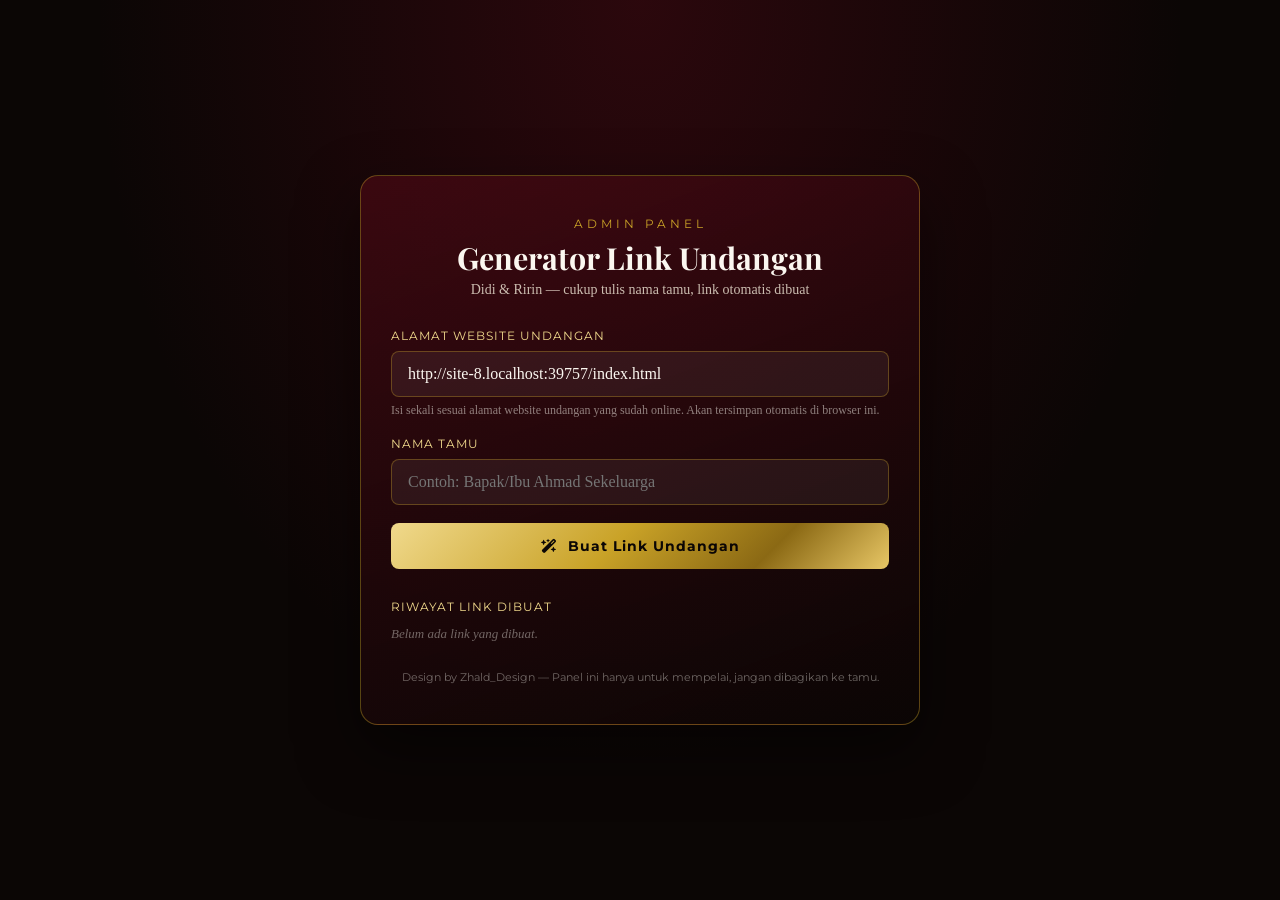
==== generator.html @ 6a972a29 "Add files via upload" ====
<!DOCTYPE html>
<html lang="id">
<head>
<meta charset="UTF-8">
<meta name="viewport" content="width=device-width, initial-scale=1.0">
<title>Generator Link Undangan — Didi &amp; Ririn</title>

<link rel="preconnect" href="https://fonts.googleapis.com">
<link rel="preconnect" href="https://fonts.gstatic.com" crossorigin>
<link href="https://fonts.googleapis.com/css2?family=Playfair+Display:wght@600;700&family=Montserrat:wght@400;500;600&display=swap" rel="stylesheet">
<link rel="stylesheet" href="https://cdnjs.cloudflare.com/ajax/libs/font-awesome/6.5.1/css/all.min.css">
<link rel="stylesheet" href="style.css">

<style>
  /* Halaman generator memakai tema sama tapi layout sendiri (tidak perlu cover/curtain) */
  body{overflow-x:hidden;}
  #snowCanvas{z-index:0;}
  .gen-wrap{
    position:relative;z-index:1;
    min-height:100vh;
    display:flex;align-items:center;justify-content:center;
    padding:40px 18px;
    background:
      radial-gradient(ellipse at top, rgba(92,10,24,.4), transparent 60%),
      var(--black);
  }
  .gen-card{
    width:100%;max-width:560px;
    background:linear-gradient(160deg, rgba(92,10,24,.5), rgba(11,6,5,.9));
    border:1px solid rgba(201,162,39,.4);
    border-radius:18px;
    padding:40px 30px;
    box-shadow:0 25px 60px rgba(0,0,0,.5);
  }
  .gen-eyebrow{text-align:center;font-family:var(--font-ui);letter-spacing:4px;font-size:12px;color:var(--gold);text-transform:uppercase;}
  .gen-title{text-align:center;font-family:var(--font-display);font-size:1.9rem;color:var(--white);margin:6px 0 4px;}
  .gen-sub{text-align:center;color:var(--white-soft);font-size:14px;opacity:.8;margin-bottom:30px;}

  .gen-field{margin-bottom:18px;}
  .gen-field label{display:block;font-family:var(--font-ui);font-size:12px;letter-spacing:1px;color:var(--gold-light);text-transform:uppercase;margin-bottom:8px;}
  .gen-field input{
    width:100%;padding:13px 16px;border-radius:8px;
    background:rgba(251,247,240,.06);
    border:1px solid rgba(201,162,39,.35);
    color:var(--white);font-family:var(--font-body);font-size:16px;
  }
  .gen-field small{display:block;margin-top:6px;color:rgba(251,247,240,.5);font-size:12px;}

  .gen-btn{
    width:100%;padding:14px;border-radius:8px;
    background:var(--gold-grad);color:var(--black);
    font-family:var(--font-ui);font-weight:700;font-size:14px;letter-spacing:1px;
    display:flex;align-items:center;justify-content:center;gap:10px;
    margin-top:6px;
    transition:transform .3s ease;
  }
  .gen-btn:hover{transform:translateY(-2px);}

  .result-box{
    margin-top:26px;padding:20px;border-radius:12px;
    background:rgba(11,6,5,.6);
    border:1px solid rgba(201,162,39,.3);
    display:none;
  }
  .result-box.show{display:block;animation:fadeInUp .5s ease both;}
  .result-box p{font-size:12px;color:var(--gold-light);text-transform:uppercase;letter-spacing:1px;font-family:var(--font-ui);margin-bottom:8px;}
  .result-link{
    word-break:break-all;background:rgba(251,247,240,.06);
    padding:12px 14px;border-radius:8px;color:var(--white);
    font-size:14px;font-family:var(--font-ui);margin-bottom:16px;
    border:1px dashed rgba(201,162,39,.4);
  }
  .result-actions{display:flex;flex-wrap:wrap;gap:10px;}
  .action-btn{
    flex:1 1 100px;
    display:flex;align-items:center;justify-content:center;gap:8px;
    padding:11px;border-radius:8px;
    font-family:var(--font-ui);font-size:13px;font-weight:600;
    transition:transform .3s ease, filter .3s ease;
  }
  .action-btn:hover{transform:translateY(-2px);filter:brightness(1.1);}
  .action-btn.wa{background:#25d366;color:#fff;}
  .action-btn.ig{background:linear-gradient(45deg,#f9ce34,#ee2a7b,#6228d7);color:#fff;}
  .action-btn.copy{background:var(--gold-grad);color:var(--black);}

  .history{margin-top:30px;}
  .history p.hist-title{font-family:var(--font-ui);font-size:12px;letter-spacing:1px;color:var(--gold-light);text-transform:uppercase;margin-bottom:12px;}
  .hist-item{
    display:flex;justify-content:space-between;align-items:center;gap:10px;
    background:rgba(251,247,240,.04);
    border:1px solid rgba(201,162,39,.2);
    border-radius:8px;padding:10px 14px;margin-bottom:8px;
    font-size:13px;
  }
  .hist-item span{color:var(--white-soft);overflow:hidden;text-overflow:ellipsis;white-space:nowrap;}
  .hist-item button{color:var(--gold-light);font-size:15px;padding:4px;}
  .empty-hist{color:rgba(251,247,240,.4);font-size:13px;font-style:italic;}

  .gen-footer{text-align:center;margin-top:28px;font-size:11px;color:rgba(251,247,240,.4);font-family:var(--font-ui);}
</style>
</head>
<body>

<canvas id="snowCanvas"></canvas>

<div class="gen-wrap">
  <div class="gen-card">
    <p class="gen-eyebrow">Admin Panel</p>
    <h1 class="gen-title">Generator Link Undangan</h1>
    <p class="gen-sub">Didi &amp; Ririn — cukup tulis nama tamu, link otomatis dibuat</p>

    <div class="gen-field">
      <label for="baseUrl">Alamat Website Undangan</label>
      <input type="text" id="baseUrl" placeholder="https://domainanda.com/index.html">
      <small>Isi sekali sesuai alamat website undangan yang sudah online. Akan tersimpan otomatis di browser ini.</small>
    </div>

    <div class="gen-field">
      <label for="guestNameInput">Nama Tamu</label>
      <input type="text" id="guestNameInput" placeholder="Contoh: Bapak/Ibu Ahmad Sekeluarga" autocomplete="off">
    </div>

    <button class="gen-btn" id="generateBtn">
      <i class="fa-solid fa-wand-magic-sparkles"></i> Buat Link Undangan
    </button>

    <div class="result-box" id="resultBox">
      <p>Link Undangan Untuk Tamu</p>
      <div class="result-link" id="resultLink"></div>
      <div class="result-actions">
        <a href="#" target="_blank" class="action-btn wa" id="shareWA"><i class="fa-brands fa-whatsapp"></i> WhatsApp</a>
        <a href="#" target="_blank" class="action-btn ig" id="shareIG"><i class="fa-brands fa-instagram"></i> Instagram</a>
        <button class="action-btn copy" id="copyLink"><i class="fa-regular fa-copy"></i> Salin Link</button>
      </div>
    </div>

    <div class="history">
      <p class="hist-title">Riwayat Link Dibuat</p>
      <div id="historyList"><p class="empty-hist">Belum ada link yang dibuat.</p></div>
    </div>

    <p class="gen-footer">Design by Zhald_Design — Panel ini hanya untuk mempelai, jangan dibagikan ke tamu.</p>
  </div>
</div>

<script>
/* =========================================================
   GENERATOR LINK UNDANGAN OTOMATIS
   Design by Zhald_Design
   ========================================================= */

const baseUrlInput   = document.getElementById('baseUrl');
const guestInput     = document.getElementById('guestNameInput');
const generateBtn    = document.getElementById('generateBtn');
const resultBox      = document.getElementById('resultBox');
const resultLink     = document.getElementById('resultLink');
const shareWA        = document.getElementById('shareWA');
const shareIG        = document.getElementById('shareIG');
const copyLink       = document.getElementById('copyLink');
const historyList    = document.getElementById('historyList');

const STORAGE_BASEURL = 'undangan_base_url';
const STORAGE_HISTORY = 'undangan_link_history';

// Auto-isi base URL: pakai yang tersimpan, atau tebak dari lokasi file ini
function guessBaseUrl(){
  const saved = localStorage.getItem(STORAGE_BASEURL);
  if (saved) return saved;
  return window.location.href.replace('generator.html', 'index.html');
}
baseUrlInput.value = guessBaseUrl();

baseUrlInput.addEventListener('change', () => {
  localStorage.setItem(STORAGE_BASEURL, baseUrlInput.value.trim());
});

function getHistory(){
  try { return JSON.parse(localStorage.getItem(STORAGE_HISTORY)) || []; }
  catch { return []; }
}
function saveHistory(list){
  localStorage.setItem(STORAGE_HISTORY, JSON.stringify(list));
}

function renderHistory(){
  const history = getHistory();
  if (history.length === 0) {
    historyList.innerHTML = '<p class="empty-hist">Belum ada link yang dibuat.</p>';
    return;
  }
  historyList.innerHTML = history.slice().reverse().map((h, idx) => `
    <div class="hist-item">
      <span>${escapeHTML(h.name)}</span>
      <button data-link="${encodeURIComponent(h.link)}" class="hist-copy" title="Salin link"><i class="fa-regular fa-copy"></i></button>
    </div>
  `).join('');

  document.querySelectorAll('.hist-copy').forEach(btn => {
    btn.addEventListener('click', () => {
      const link = decodeURIComponent(btn.dataset.link);
      navigator.clipboard.writeText(link);
      btn.innerHTML = '<i class="fa-solid fa-check"></i>';
      setTimeout(() => btn.innerHTML = '<i class="fa-regular fa-copy"></i>', 1500);
    });
  });
}

function escapeHTML(str){
  const div = document.createElement('div');
  div.textContent = str || '';
  return div.innerHTML;
}

generateBtn.addEventListener('click', () => {
  const base = baseUrlInput.value.trim();
  const name = guestInput.value.trim();

  if (!base) { alert('Isi dulu alamat website undangan.'); return; }
  if (!name) { alert('Tulis dulu nama tamunya.'); return; }

  localStorage.setItem(STORAGE_BASEURL, base);

  const link = `${base}${base.includes('?') ? '&' : '?'}to=${encodeURIComponent(name.replace(/\s+/g, '+'))}`;

  resultLink.textContent = link;
  resultBox.classList.add('show');

  const waText = encodeURIComponent(
    `Assalamualaikum ${name},\n\nDengan penuh sukacita, kami mengundang Bapak/Ibu/Saudara/i untuk hadir di acara pernikahan kami:\n\n*Didi & Ririn*\nMinggu, 29 November 2026\n\nBerikut undangan digital kami, mohon doa restu dan kehadirannya 🤍\n${link}`
  );
  shareWA.href = `https://wa.me/?text=${waText}`;
  shareIG.href = `https://www.instagram.com/`; // IG tidak mendukung share-text via URL, link disalin otomatis di bawah

  copyLink.onclick = () => {
    navigator.clipboard.writeText(link).then(() => {
      copyLink.innerHTML = '<i class="fa-solid fa-check"></i> Tersalin!';
      setTimeout(() => copyLink.innerHTML = '<i class="fa-regular fa-copy"></i> Salin Link', 1800);
    });
  };

  shareIG.addEventListener('click', () => {
    navigator.clipboard.writeText(link);
  });

  const history = getHistory();
  history.push({ name, link, time: new Date().toISOString() });
  saveHistory(history);
  renderHistory();

  guestInput.value = '';
  guestInput.focus();
});

guestInput.addEventListener('keydown', (e) => {
  if (e.key === 'Enter') generateBtn.click();
});

renderHistory();

/* =========================================================
   SALJU (sama seperti index.html, versi ringan)
   ========================================================= */
(function snowEffect(){
  const canvas = document.getElementById('snowCanvas');
  const ctx = canvas.getContext('2d');
  let w, h, flakes = [];
  const FLAKE_COUNT = window.innerWidth < 640 ? 25 : 45;

  function resize(){
    w = canvas.width = window.innerWidth;
    h = canvas.height = window.innerHeight;
  }
  window.addEventListener('resize', resize);
  resize();

  function createFlake(){
    return {
      x: Math.random() * w,
      y: Math.random() * -h,
      r: Math.random() * 2.5 + 1.5,
      speed: Math.random() * 0.8 + 0.4,
      drift: Math.random() * 0.6 - 0.3,
      opacity: Math.random() * 0.5 + 0.4,
      angle: Math.random() * Math.PI * 2
    };
  }
  for (let i = 0; i < FLAKE_COUNT; i++) flakes.push(createFlake());

  function draw(){
    ctx.clearRect(0, 0, w, h);
    flakes.forEach(f => {
      f.y += f.speed;
      f.x += Math.sin(f.angle) * f.drift;
      f.angle += 0.01;
      if (f.y > h + 10) { f.y = -10; f.x = Math.random() * w; }
      ctx.beginPath();
      ctx.arc(f.x, f.y, f.r, 0, Math.PI * 2);
      ctx.fillStyle = `rgba(240, 217, 140, ${f.opacity})`;
      ctx.shadowColor = 'rgba(201,162,39,0.6)';
      ctx.shadowBlur = 4;
      ctx.fill();
    });
    requestAnimationFrame(draw);
  }
  draw();
})();
</script>
</body>
</html>
---- style.css ----
/* =========================================================
   THE WEDDING OF DIDI & RIRIN — PREMIUM DIGITAL INVITATION
   Design by Zhald_Design
   ========================================================= */

:root{
  --maroon-900:#3d060f;
  --maroon-800:#5c0a18;
  --maroon-700:#7a1228;
  --maroon-600:#8f1a30;
  --black:#0b0605;
  --black-soft:#150c0a;
  --white:#fbf7f0;
  --white-soft:#f3ead9;
  --gold:#c9a227;
  --gold-light:#f0d98c;
  --gold-dark:#8b6914;
  --gold-grad: linear-gradient(135deg, #f0d98c 0%, #c9a227 45%, #8b6914 75%, #e8c766 100%);

  --font-display:'Playfair Display', serif;
  --font-script:'Alex Brush', cursive;
  --font-body:'Cormorant Garamond', serif;
  --font-ui:'Montserrat', sans-serif;

  --ease: cubic-bezier(.22,.68,.15,1);
}

*{margin:0;padding:0;box-sizing:border-box;}
html{scroll-behavior:smooth;}
body{
  background:var(--black);
  color:var(--white-soft);
  font-family:var(--font-body);
  overflow-x:hidden;
  width:100%;
  position:relative;
}

img{max-width:100%;display:block;}
button{font-family:inherit;cursor:pointer;border:none;background:none;}
a{text-decoration:none;color:inherit;}

::selection{background:var(--gold);color:var(--black);}

/* scrollbar */
::-webkit-scrollbar{width:8px;}
::-webkit-scrollbar-track{background:var(--black);}
::-webkit-scrollbar-thumb{background:var(--gold-dark);border-radius:10px;}

/* =========================================================
   SNOW / GOLD PETAL CANVAS
   ========================================================= */
#snowCanvas{
  position:fixed;
  inset:0;
  width:100%;
  height:100%;
  pointer-events:none;
  z-index:9998;
}

/* =========================================================
   MUSIC TOGGLE
   ========================================================= */
.music-toggle{
  position:fixed;
  bottom:22px;
  right:22px;
  width:52px;
  height:52px;
  border-radius:50%;
  background:var(--gold-grad);
  color:var(--black);
  font-size:20px;
  display:flex;
  align-items:center;
  justify-content:center;
  z-index:9500;
  box-shadow:0 6px 20px rgba(0,0,0,.5), 0 0 0 3px rgba(201,162,39,.25);
  animation:spin 4s linear infinite;
  animation-play-state:paused;
  transition:transform .3s var(--ease);
}
.music-toggle.playing{animation-play-state:running;}
.music-toggle:active{transform:scale(.9);}
@keyframes spin{from{transform:rotate(0)}to{transform:rotate(360deg)}}

/* =========================================================
   COVER / OPENING SCREEN
   ========================================================= */
.cover{
  position:fixed;
  inset:0;
  z-index:9500;
  width:100%;
  height:100vh;
  height:100dvh;
  overflow:hidden;
  display:flex;
  align-items:flex-end;
  justify-content:center;
  transition:opacity .8s ease, visibility .8s ease;
}
.cover.hide{opacity:0;visibility:hidden;pointer-events:none;}

.cover-bg{position:absolute;inset:0;z-index:1;}
.cover-photo{
  width:100%;height:100%;object-fit:cover;object-position:center 20%;
  transform:scale(1.08);
  animation:coverZoom 18s ease-in-out infinite alternate;
}
@keyframes coverZoom{from{transform:scale(1.08)}to{transform:scale(1)}}

.cover-shade{
  position:absolute;inset:0;
  background:
    linear-gradient(to bottom, rgba(11,6,5,.35) 0%, rgba(11,6,5,.15) 30%, rgba(11,6,5,.75) 68%, rgba(11,6,5,.97) 100%),
    linear-gradient(to top, rgba(92,10,24,.55) 0%, transparent 40%);
}

.cover-frame{position:absolute;inset:14px;z-index:2;pointer-events:none;border:1px solid rgba(201,162,39,.55);}
.corner{position:absolute;width:34px;height:34px;border:2px solid var(--gold-light);}
.corner-tl{top:-2px;left:-2px;border-right:none;border-bottom:none;}
.corner-tr{top:-2px;right:-2px;border-left:none;border-bottom:none;}
.corner-bl{bottom:-2px;left:-2px;border-right:none;border-top:none;}
.corner-br{bottom:-2px;right:-2px;border-left:none;border-top:none;}

.cover-content{
  position:relative;z-index:3;
  width:100%;
  max-width:520px;
  padding:32px 28px 46px;
  text-align:center;
}
.cover-eyebrow{
  font-family:var(--font-ui);
  letter-spacing:5px;
  font-size:12px;
  text-transform:uppercase;
  color:var(--gold-light);
  margin-bottom:8px;
}
.cover-names{
  font-family:var(--font-script);
  font-size:clamp(3rem,14vw,4.6rem);
  font-weight:400;
  color:var(--white);
  line-height:1.1;
  text-shadow:0 4px 24px rgba(0,0,0,.6);
}
.cover-names .amp{color:var(--gold-light);}

.cover-divider{display:flex;align-items:center;justify-content:center;gap:12px;margin:14px 0;color:var(--gold);}
.cover-divider span{width:40px;height:1px;background:linear-gradient(90deg, transparent, var(--gold));}
.cover-divider span:last-child{background:linear-gradient(90deg, var(--gold), transparent);}

.cover-date{
  font-family:var(--font-ui);
  letter-spacing:4px;
  font-size:15px;
  color:var(--white-soft);
  margin-bottom:22px;
}

.cover-guest{
  background:rgba(251,247,240,.06);
  border:1px solid rgba(201,162,39,.4);
  border-radius:6px;
  padding:14px 18px;
  margin-bottom:22px;
  backdrop-filter:blur(3px);
}
.cover-guest p{font-size:14px;color:var(--white-soft);opacity:.85;}
.cover-guest h3{font-family:var(--font-display);font-size:22px;color:var(--gold-light);margin-top:4px;font-weight:600;}

.open-btn{
  display:inline-flex;
  align-items:center;
  gap:10px;
  padding:14px 30px;
  border-radius:50px;
  background:var(--gold-grad);
  color:var(--black);
  font-family:var(--font-ui);
  font-weight:600;
  font-size:13px;
  letter-spacing:2px;
  text-transform:uppercase;
  box-shadow:0 8px 24px rgba(201,162,39,.35);
  animation:pulseBtn 2.2s ease-in-out infinite;
}
@keyframes pulseBtn{0%,100%{transform:scale(1);box-shadow:0 8px 24px rgba(201,162,39,.35);}50%{transform:scale(1.04);box-shadow:0 10px 30px rgba(201,162,39,.55);}}

/* fade-in-up entrance for cover */
.fade-in-up{opacity:0;transform:translateY(24px);animation:fadeInUp 1s var(--ease) forwards;}
.d1{animation-delay:.2s}.d2{animation-delay:.45s}.d3{animation-delay:.75s}
.d4{animation-delay:.95s}.d5{animation-delay:1.15s}.d6{animation-delay:1.4s}
@keyframes fadeInUp{to{opacity:1;transform:translateY(0);}}

/* =========================================================
   CURTAIN
   ========================================================= */
.curtain{
  position:fixed;inset:0;z-index:9200;
  display:flex;pointer-events:none;
}
.curtain-panel{
  position:relative;
  width:50%;height:100%;
  background:
    repeating-linear-gradient(90deg, rgba(0,0,0,.18) 0 6px, rgba(255,255,255,.03) 6px 12px),
    linear-gradient(180deg, var(--maroon-700), var(--maroon-900) 60%, var(--black) 100%);
  box-shadow: inset -20px 0 60px rgba(0,0,0,.5);
  transition:transform 1.4s var(--ease);
}
.curtain-panel.left{transform:translateX(0);border-right:3px solid var(--gold-dark);}
.curtain-panel.right{transform:translateX(0);border-left:3px solid var(--gold-dark);}
.curtain.open .curtain-panel.left{transform:translateX(-100%);}
.curtain.open .curtain-panel.right{transform:translateX(100%);}
.curtain.hide{visibility:hidden;}

.curtain-fold{
  position:absolute;inset:0;
  background:repeating-linear-gradient(90deg, rgba(0,0,0,.25) 0 18px, transparent 18px 40px);
  mix-blend-mode:multiply;
}
.curtain-tassel{
  position:absolute;bottom:0;left:50%;transform:translateX(-50%);
  width:26px;height:120px;
  background:var(--gold-grad);
  border-radius:0 0 14px 14px;
  box-shadow:0 0 20px rgba(201,162,39,.5);
}
.curtain-panel.left .curtain-tassel{right:14px;left:auto;transform:none;}
.curtain-panel.right .curtain-tassel{left:14px;transform:none;}

.curtain-emblem{
  position:absolute;top:50%;left:50%;transform:translate(-50%,-50%);
  font-size:34px;color:var(--gold-light);
  z-index:2;
  text-shadow:0 0 20px rgba(240,217,140,.8);
  transition:opacity .5s ease;
}
.curtain.open .curtain-emblem{opacity:0;}

/* =========================================================
   MAIN CONTENT + SECTION LAYOUT
   ========================================================= */
.main-content{
  position:relative;z-index:1;
  background:
    radial-gradient(ellipse at top, rgba(92,10,24,.35), transparent 60%),
    var(--black);
}

.section{
  position:relative;
  z-index:0;
  isolation:isolate;
  padding:100px 34px;
  max-width:900px;
  margin:0 auto;
  text-align:center;
  --frame-gold: var(--gold-light);
  --frame-line: rgba(240,217,140,.4);
  --frame-line-soft: rgba(240,217,140,.18);
}

/* full-bleed background band behind each section's centered content */
.section::before{
  content:'';
  position:absolute;
  top:0;left:50%;
  width:100vw;height:100%;
  transform:translateX(-50%);
  z-index:-2;
}
.section[data-theme="black"]::before{background:var(--black);}
.section[data-theme="maroon"]::before{
  background:linear-gradient(160deg, var(--maroon-900) 0%, var(--maroon-800) 50%, var(--maroon-900) 100%);
}
.section[data-theme="white"]::before{
  background:linear-gradient(160deg, var(--white) 0%, var(--white-soft) 100%);
}

/* ===== LUXURY FRAME AROUND EACH SECTION ===== */
.section-frame{
  position:absolute;
  inset:14px;
  z-index:2;
  pointer-events:none;
  border:1px solid var(--frame-line);
}
.section-frame::before{
  content:'';
  position:absolute;
  inset:7px;
  border:1px solid var(--frame-line-soft);
}
.sec-corner{
  position:absolute;
  width:40px;height:40px;
  border:2px solid var(--frame-gold);
}
.sec-corner.tl{top:-2px;left:-2px;border-right:none;border-bottom:none;}
.sec-corner.tr{top:-2px;right:-2px;border-left:none;border-bottom:none;}
.sec-corner.bl{bottom:-2px;left:-2px;border-right:none;border-top:none;}
.sec-corner.br{bottom:-2px;right:-2px;border-left:none;border-top:none;}

/* ===== WHITE-THEMED SECTIONS: adjust text for contrast, keep gold accents ===== */
.section[data-theme="white"]{
  --frame-gold: var(--gold-dark);
  --frame-line: rgba(139,105,20,.45);
  --frame-line-soft: rgba(139,105,20,.2);
}
.section[data-theme="white"] .section-eyebrow,
.section[data-theme="white"] .arabic-text,
.section[data-theme="white"] .hero-source,
.section[data-theme="white"] .couple-role,
.section[data-theme="white"] .countdown-label,
.section[data-theme="white"] .event-date,
.section[data-theme="white"] .timeline-body h4,
.section[data-theme="white"] .closing-signature,
.section[data-theme="white"] i{color:var(--gold-dark);}

.section[data-theme="white"] .section-title,
.section[data-theme="white"] .couple-name,
.section[data-theme="white"] .event-card h3,
.section[data-theme="white"] .event-place,
.section[data-theme="white"] .closing-title,
.section[data-theme="white"] .closing-names{color:var(--maroon-900);}

.section[data-theme="white"] .hero-quote,
.section[data-theme="white"] .hero-invite p,
.section[data-theme="white"] .timeline-body p,
.section[data-theme="white"] .event-time,
.section[data-theme="white"] .event-address,
.section[data-theme="white"] .gift-note,
.section[data-theme="white"] .closing-text,
.section[data-theme="white"] .wishes-loading,
.section[data-theme="white"] .wishes-empty{color:var(--black-soft);}

.section[data-theme="white"] .gold-divider::before{background:var(--white);color:var(--gold-dark);}
.section[data-theme="maroon"] .gold-divider::before{background:var(--maroon-900);}

.section[data-theme="white"] .wishes-form{background:rgba(92,10,24,.06);}
.section[data-theme="white"] .wishes-form input,
.section[data-theme="white"] .wishes-form select,
.section[data-theme="white"] .wishes-form textarea{
  background:rgba(61,6,15,.05);color:var(--black-soft);border-color:rgba(139,105,20,.4);
}
.section[data-theme="white"] .wishes-form input::placeholder,
.section[data-theme="white"] .wishes-form textarea::placeholder{color:rgba(11,6,5,.5);}
.section[data-theme="white"] .wishes-form select option{background:var(--white);color:var(--black-soft);}

.section-eyebrow{
  font-family:var(--font-ui);
  letter-spacing:4px;
  font-size:12px;
  text-transform:uppercase;
  color:var(--gold);
  opacity:.9;
}
.section-title{
  font-family:var(--font-display);
  font-size:clamp(2rem,6vw,2.8rem);
  color:var(--white);
  margin-top:6px;
  font-weight:600;
}
.gold-divider{
  width:90px;height:2px;
  margin:20px auto 40px;
  background:var(--gold-grad);
  position:relative;
}
.gold-divider::before{
  content:'\2726';
  position:absolute;top:50%;left:50%;transform:translate(-50%,-50%);
  background:var(--black);color:var(--gold);
  padding:0 10px;font-size:14px;
}

.ornament-top{font-size:26px;color:var(--gold);margin-bottom:18px;opacity:.85;}

/* scroll reveal */
[data-reveal]{opacity:0;transform:translateY(40px);transition:opacity 1s var(--ease), transform 1s var(--ease);}
[data-reveal].in-view{opacity:1;transform:translateY(0);}

/* =========================================================
   HERO SECTION
   ========================================================= */
.hero-section{padding-top:80px;}
.arabic-text{font-size:26px;color:var(--gold-light);margin-bottom:22px;line-height:2;}
.hero-quote{
  font-family:var(--font-display);
  font-style:italic;
  font-size:clamp(1.1rem,3vw,1.4rem);
  line-height:1.8;
  color:var(--white-soft);
  max-width:640px;margin:0 auto 14px;
}
.hero-source{color:var(--gold);font-family:var(--font-ui);font-size:13px;letter-spacing:2px;margin-bottom:30px;}
.hero-invite p{font-size:18px;line-height:1.8;color:var(--white-soft);max-width:620px;margin:0 auto;}

/* =========================================================
   COUPLE SECTION
   ========================================================= */
.couple-wrap{display:flex;align-items:center;justify-content:center;gap:26px;flex-wrap:wrap;margin-top:20px;}
.couple-card{
  flex:1 1 280px;max-width:320px;
  background:linear-gradient(160deg, rgba(92,10,24,.5), rgba(11,6,5,.7));
  border:1px solid rgba(201,162,39,.35);
  border-radius:16px;
  padding:34px 24px;
  position:relative;
  transition:transform .5s var(--ease), box-shadow .5s var(--ease);
}
.couple-card:hover{transform:translateY(-8px);box-shadow:0 20px 40px rgba(0,0,0,.5);}
.couple-photo-frame{
  width:140px;height:140px;border-radius:50%;
  margin:0 auto 20px;
  overflow:hidden;
  border:3px solid var(--gold);
  box-shadow:0 0 0 6px rgba(201,162,39,.15), 0 10px 30px rgba(0,0,0,.5);
}
.couple-photo-frame img{width:100%;height:100%;object-fit:cover;}
.couple-name{font-family:var(--font-display);font-size:22px;color:var(--white);margin-bottom:4px;}
.couple-role{font-size:14px;color:var(--gold-light);font-family:var(--font-ui);margin-bottom:16px;letter-spacing:.5px;}
.couple-info p{font-size:16px;color:var(--white-soft);margin-bottom:6px;opacity:.9;}
.couple-info i{color:var(--gold);width:18px;margin-right:6px;}
.couple-amp{font-size:30px;color:var(--gold);animation:heartbeat 1.8s ease-in-out infinite;}
@keyframes heartbeat{0%,100%{transform:scale(1)}50%{transform:scale(1.2)}}

/* =========================================================
   TIMELINE / STORY
   ========================================================= */
.timeline{position:relative;max-width:600px;margin:20px auto 0;text-align:left;}
.timeline::before{
  content:'';position:absolute;left:23px;top:6px;bottom:6px;width:2px;
  background:linear-gradient(180deg, var(--gold), rgba(201,162,39,.1));
}
.timeline-item{position:relative;padding-left:64px;margin-bottom:34px;}
.timeline-item:last-child{margin-bottom:0;}
.timeline-dot{
  position:absolute;left:0;top:0;
  width:48px;height:48px;border-radius:50%;
  background:var(--gold-grad);
  display:flex;align-items:center;justify-content:center;
  color:var(--black);font-size:18px;
  box-shadow:0 0 0 6px rgba(201,162,39,.12);
}
.timeline-body h4{font-family:var(--font-display);color:var(--gold-light);font-size:18px;margin-bottom:6px;}
.timeline-body p{font-size:16px;color:var(--white-soft);line-height:1.6;opacity:.92;}

/* =========================================================
   EVENT / COUNTDOWN
   ========================================================= */
.countdown-wrap{margin-bottom:44px;}
.countdown-label{font-family:var(--font-ui);letter-spacing:2px;font-size:13px;color:var(--gold-light);margin-bottom:16px;text-transform:uppercase;}
.countdown{display:flex;gap:14px;justify-content:center;flex-wrap:wrap;}
.cd-box{
  background:linear-gradient(160deg, rgba(92,10,24,.6), rgba(11,6,5,.8));
  border:1px solid rgba(201,162,39,.4);
  border-radius:12px;
  min-width:76px;padding:16px 10px;
}
.cd-box span{display:block;font-family:var(--font-display);font-size:28px;color:var(--gold-light);font-weight:700;}
.cd-box small{font-family:var(--font-ui);font-size:10px;letter-spacing:1.5px;color:var(--white-soft);text-transform:uppercase;}

.event-cards{display:flex;gap:26px;justify-content:center;flex-wrap:wrap;}
.event-card{
  flex:1 1 300px;max-width:340px;
  background:linear-gradient(160deg, rgba(92,10,24,.55), rgba(11,6,5,.85));
  border:1px solid rgba(201,162,39,.35);
  border-radius:16px;padding:36px 26px;
  transition:transform .5s var(--ease);
}
.event-card:hover{transform:translateY(-8px);}
.event-icon{font-size:34px;color:var(--gold);margin-bottom:14px;}
.event-card h3{font-family:var(--font-display);color:var(--white);font-size:22px;margin-bottom:12px;}
.event-date{color:var(--gold-light);font-weight:600;font-size:17px;}
.event-time{color:var(--white-soft);font-size:15px;margin-bottom:14px;}
.event-place{color:var(--white);font-weight:600;font-size:16px;}
.event-address{color:var(--white-soft);font-size:14px;opacity:.85;line-height:1.6;margin-bottom:18px;}
.map-btn{
  display:inline-flex;align-items:center;gap:8px;
  padding:10px 20px;border-radius:50px;
  border:1px solid var(--gold);
  color:var(--gold-light);font-family:var(--font-ui);font-size:12px;
  letter-spacing:1px;text-transform:uppercase;
  transition:background .3s ease, color .3s ease;
}
.map-btn:hover{background:var(--gold-grad);color:var(--black);}

/* =========================================================
   GALLERY
   ========================================================= */
.gallery-grid{
  display:grid;
  grid-template-columns:repeat(3,1fr);
  gap:10px;
  margin-top:20px;
}
.gallery-item{
  position:relative;
  aspect-ratio:1/1;
  overflow:hidden;
  border-radius:8px;
  border:1px solid rgba(201,162,39,.25);
  background:rgba(255,255,255,.03);
  cursor:pointer;
}
.gallery-item img{
  width:100%;height:100%;object-fit:cover;
  opacity:0;
  transform:scale(1.15);
  transition:opacity .6s var(--ease), transform .6s var(--ease);
}
.gallery-item img.loaded{opacity:1;transform:scale(1);}
.gallery-item:hover img{transform:scale(1.08);}
.gallery-item::after{
  content:'\f00e';
  font-family:'Font Awesome 6 Free';font-weight:900;
  position:absolute;inset:0;
  display:flex;align-items:center;justify-content:center;
  color:var(--gold-light);font-size:20px;
  background:rgba(11,6,5,0);
  opacity:0;transition:all .3s ease;
}
.gallery-item:hover::after{background:rgba(11,6,5,.45);opacity:1;}

.lightbox{
  position:fixed;inset:0;z-index:9700;
  background:rgba(6,3,2,.96);
  display:none;align-items:center;justify-content:center;
  padding:20px;
}
.lightbox.active{display:flex;}
.lightbox img{max-width:92vw;max-height:82vh;border-radius:6px;box-shadow:0 0 60px rgba(201,162,39,.2);border:1px solid rgba(201,162,39,.4);}
.lightbox-close{position:absolute;top:22px;right:22px;color:var(--gold-light);font-size:26px;z-index:2;}
.lightbox-nav{position:absolute;top:50%;transform:translateY(-50%);color:var(--gold-light);font-size:24px;padding:14px;}
.lightbox-prev{left:6px;}
.lightbox-next{right:6px;}

/* =========================================================
   GIFT / ATM CARD
   ========================================================= */
.gift-note{max-width:580px;margin:0 auto 40px;font-size:17px;color:var(--white-soft);line-height:1.8;}
.atm-wrap{display:flex;gap:30px;flex-wrap:wrap;justify-content:center;}
.atm-card{
  position:relative;
  width:100%;max-width:340px;
  aspect-ratio:1.586/1;
  border-radius:18px;
  padding:22px 24px;
  background:linear-gradient(135deg, #1c0810 0%, #5c0a18 45%, #2a060d 100%);
  border:1px solid rgba(201,162,39,.5);
  box-shadow:0 20px 45px rgba(0,0,0,.55), inset 0 0 40px rgba(201,162,39,.06);
  display:flex;flex-direction:column;justify-content:space-between;
  overflow:hidden;
  text-align:left;
  transition:transform .5s var(--ease);
}
.atm-card:hover{transform:translateY(-10px) rotateX(4deg);}
.atm-gold{background:linear-gradient(135deg, #241a05 0%, #8b6914 45%, #1a1204 100%);}
.atm-shine{
  position:absolute;top:-60%;left:-30%;
  width:60%;height:220%;
  background:linear-gradient(120deg, transparent, rgba(255,255,255,.18), transparent);
  transform:rotate(20deg);
  animation:shine 4.5s ease-in-out infinite;
}
@keyframes shine{0%{left:-40%;}50%{left:120%;}100%{left:120%;}}
.atm-top{display:flex;justify-content:space-between;align-items:center;color:var(--gold-light);font-family:var(--font-ui);font-weight:700;letter-spacing:1px;}
.atm-wifi{transform:rotate(90deg);font-size:16px;opacity:.8;}
.atm-chip{
  width:44px;height:32px;border-radius:6px;
  background:var(--gold-grad);
  display:flex;align-items:center;justify-content:center;
  color:rgba(0,0,0,.5);font-size:16px;
  margin:14px 0 8px;
}
.atm-number{
  font-family:var(--font-ui);font-size:clamp(15px,4vw,19px);
  letter-spacing:2px;color:var(--white);font-weight:600;
  margin-bottom:14px;
}
.atm-bottom{display:flex;justify-content:space-between;align-items:flex-end;}
.atm-label{font-size:10px;text-transform:uppercase;letter-spacing:1px;color:var(--gold-light);opacity:.8;font-family:var(--font-ui);}
.atm-name{font-family:var(--font-ui);color:var(--white);font-weight:600;font-size:14px;margin-top:2px;}
.atm-logo{font-size:30px;color:var(--white);opacity:.9;}

.copy-btn{
  margin-top:16px;width:100%;
  padding:12px;border-radius:10px;
  background:rgba(251,247,240,.08);
  border:1px solid rgba(201,162,39,.4);
  color:var(--gold-light);
  font-family:var(--font-ui);font-size:13px;letter-spacing:.5px;
  display:flex;align-items:center;justify-content:center;gap:8px;
  transition:background .3s ease, color .3s ease;
}
.copy-btn:hover{background:var(--gold-grad);color:var(--black);}
.copy-btn.copied{background:var(--gold-grad);color:var(--black);}

/* =========================================================
   WISHES / UCAPAN
   ========================================================= */
.wishes-form{
  max-width:520px;margin:0 auto 40px;
  display:flex;flex-direction:column;gap:14px;
  background:rgba(92,10,24,.25);
  border:1px solid rgba(201,162,39,.3);
  border-radius:14px;padding:26px;
}
.wishes-form input,
.wishes-form select,
.wishes-form textarea{
  width:100%;padding:12px 14px;
  border-radius:8px;
  background:rgba(251,247,240,.06);
  border:1px solid rgba(201,162,39,.35);
  color:var(--white);
  font-family:var(--font-body);font-size:16px;
  resize:none;
}
.wishes-form input::placeholder,
.wishes-form textarea::placeholder{color:rgba(251,247,240,.45);}
.wishes-form select option{background:var(--black);}
.wishes-form button{
  padding:13px;border-radius:8px;
  background:var(--gold-grad);color:var(--black);
  font-family:var(--font-ui);font-weight:600;font-size:14px;letter-spacing:1px;
  display:flex;align-items:center;justify-content:center;gap:8px;
  transition:transform .3s ease;
}
.wishes-form button:hover{transform:translateY(-2px);}
.wishes-form button:disabled{opacity:.6;transform:none;}

.wishes-list{max-width:600px;margin:0 auto;display:flex;flex-direction:column;gap:14px;max-height:520px;overflow-y:auto;padding-right:6px;}
.wishes-loading, .wishes-empty{color:var(--white-soft);opacity:.7;font-style:italic;}
.wish-item{
  text-align:left;
  background:rgba(11,6,5,.6);
  border:1px solid rgba(201,162,39,.25);
  border-left:3px solid var(--gold);
  border-radius:8px;padding:16px 18px;
  animation:fadeInUp .6s var(--ease) both;
}
.wish-item-head{display:flex;justify-content:space-between;align-items:center;margin-bottom:6px;}
.wish-name{font-family:var(--font-display);color:var(--gold-light);font-size:17px;}
.wish-status{font-size:11px;font-family:var(--font-ui);padding:2px 10px;border-radius:20px;letter-spacing:.5px;}
.wish-status.hadir{background:rgba(201,162,39,.2);color:var(--gold-light);}
.wish-status.tidak-hadir{background:rgba(122,18,40,.4);color:#e79bab;}
.wish-status.ragu-ragu{background:rgba(255,255,255,.1);color:var(--white-soft);}
.wish-message{color:var(--white-soft);font-size:16px;line-height:1.6;}

/* =========================================================
   CLOSING
   ========================================================= */
.closing-section{padding-top:70px;padding-bottom:40px;}
.closing-title{font-family:var(--font-display);font-size:2rem;color:var(--white);margin-bottom:18px;}
.closing-text{max-width:560px;margin:0 auto 26px;font-size:17px;line-height:1.8;color:var(--white-soft);}
.closing-signature{color:var(--gold-light);font-family:var(--font-ui);letter-spacing:1px;margin-bottom:6px;}
.closing-names{font-family:var(--font-script);font-size:3rem;color:var(--gold-light);font-weight:400;}

/* =========================================================
   FOOTER
   ========================================================= */
.footer{
  text-align:center;padding:50px 20px 34px;
  border-top:1px solid rgba(201,162,39,.25);
  background:var(--black-soft);
}
.footer-emblem{color:var(--gold);font-size:20px;margin-bottom:14px;}
.footer-credit{font-family:var(--font-ui);font-size:13px;letter-spacing:1px;color:var(--white-soft);margin-bottom:18px;}
.footer-credit strong{color:var(--gold-light);}
.footer-social{display:flex;gap:14px;justify-content:center;margin-bottom:20px;}
.social-btn{
  width:44px;height:44px;border-radius:50%;
  display:flex;align-items:center;justify-content:center;
  font-size:18px;color:var(--black);
  transition:transform .3s var(--ease);
}
.social-btn:hover{transform:translateY(-4px) scale(1.05);}
.social-btn.ig{background:linear-gradient(45deg,#f9ce34,#ee2a7b,#6228d7);color:#fff;}
.social-btn.tt{background:#fff;color:#000;}
.social-btn.wa{background:#25d366;color:#fff;}
.footer-copy{font-size:11px;color:rgba(251,247,240,.4);font-family:var(--font-ui);letter-spacing:.5px;}

/* =========================================================
   TOAST
   ========================================================= */
.toast{
  position:fixed;bottom:90px;left:50%;transform:translateX(-50%) translateY(20px);
  background:var(--gold-grad);color:var(--black);
  padding:12px 22px;border-radius:50px;
  font-family:var(--font-ui);font-size:13px;font-weight:600;
  box-shadow:0 10px 30px rgba(0,0,0,.4);
  z-index:9900;opacity:0;pointer-events:none;
  transition:opacity .4s ease, transform .4s ease;
}
.toast.show{opacity:1;transform:translateX(-50%) translateY(0);}

/* =========================================================
   RESPONSIVE
   ========================================================= */
@media (max-width:640px){
  .gallery-grid{grid-template-columns:repeat(3,1fr);gap:6px;}
  .section{padding:70px 16px;}
  .couple-amp{transform:rotate(90deg);}
}
@media (min-width:900px){
  .gallery-grid{grid-template-columns:repeat(4,1fr);}
}

/* Reduced motion */
@media (prefers-reduced-motion: reduce){
  *{animation-duration:.01ms !important;animation-iteration-count:1 !important;transition-duration:.01ms !important;}
}
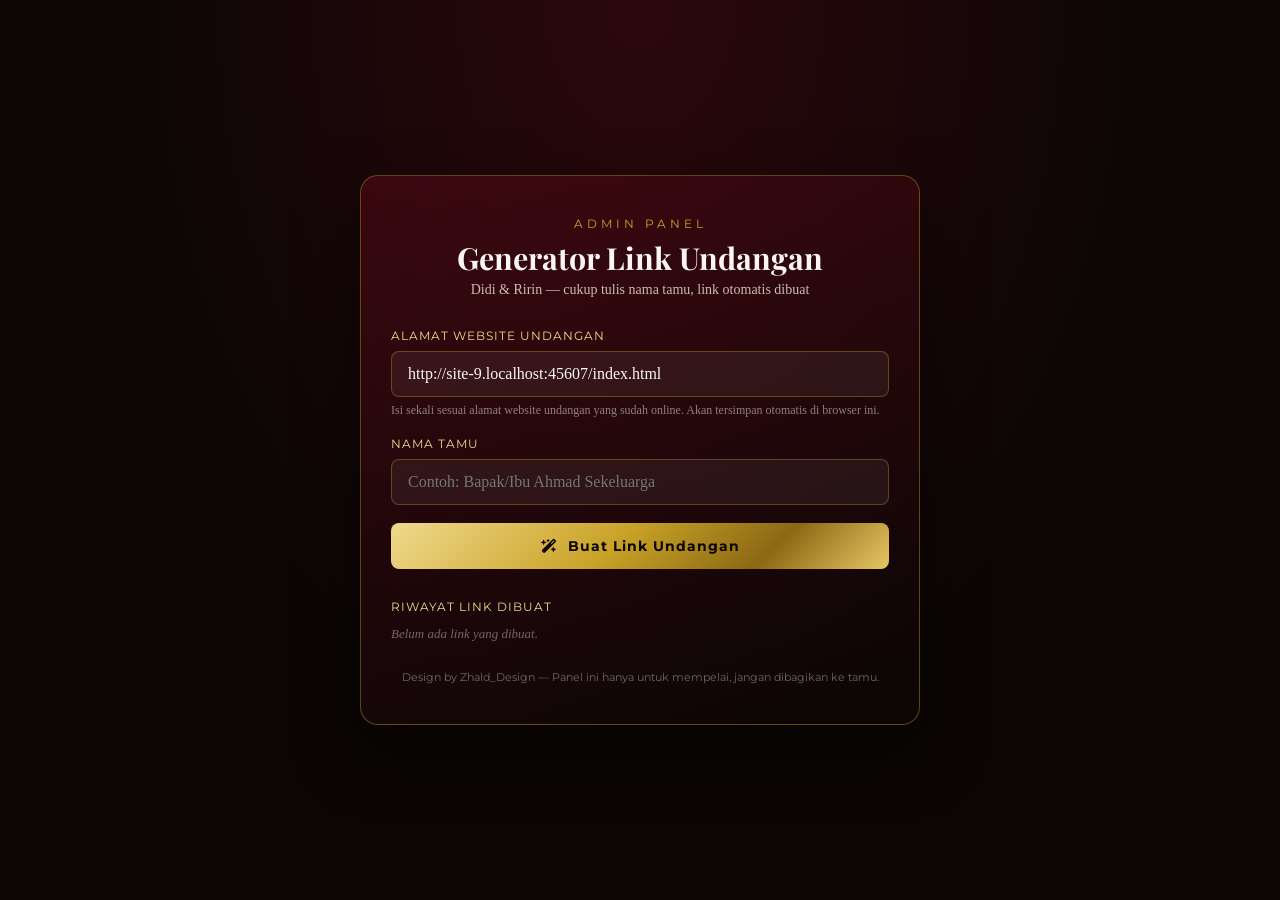
==== commit 71207573: "Update generator.html" ====
--- a/generator.html
+++ b/generator.html
@@ -111,7 +111,7 @@
 
     <div class="gen-field">
       <label for="baseUrl">Alamat Website Undangan</label>
-      <input type="text" id="baseUrl" placeholder="https://domainanda.com/index.html">
+      <input type="text" id="baseUrl" placeholder="https://websitesaya.github.io/Didi-Ririn/">
       <small>Isi sekali sesuai alamat website undangan yang sudah online. Akan tersimpan otomatis di browser ini.</small>
     </div>
 
